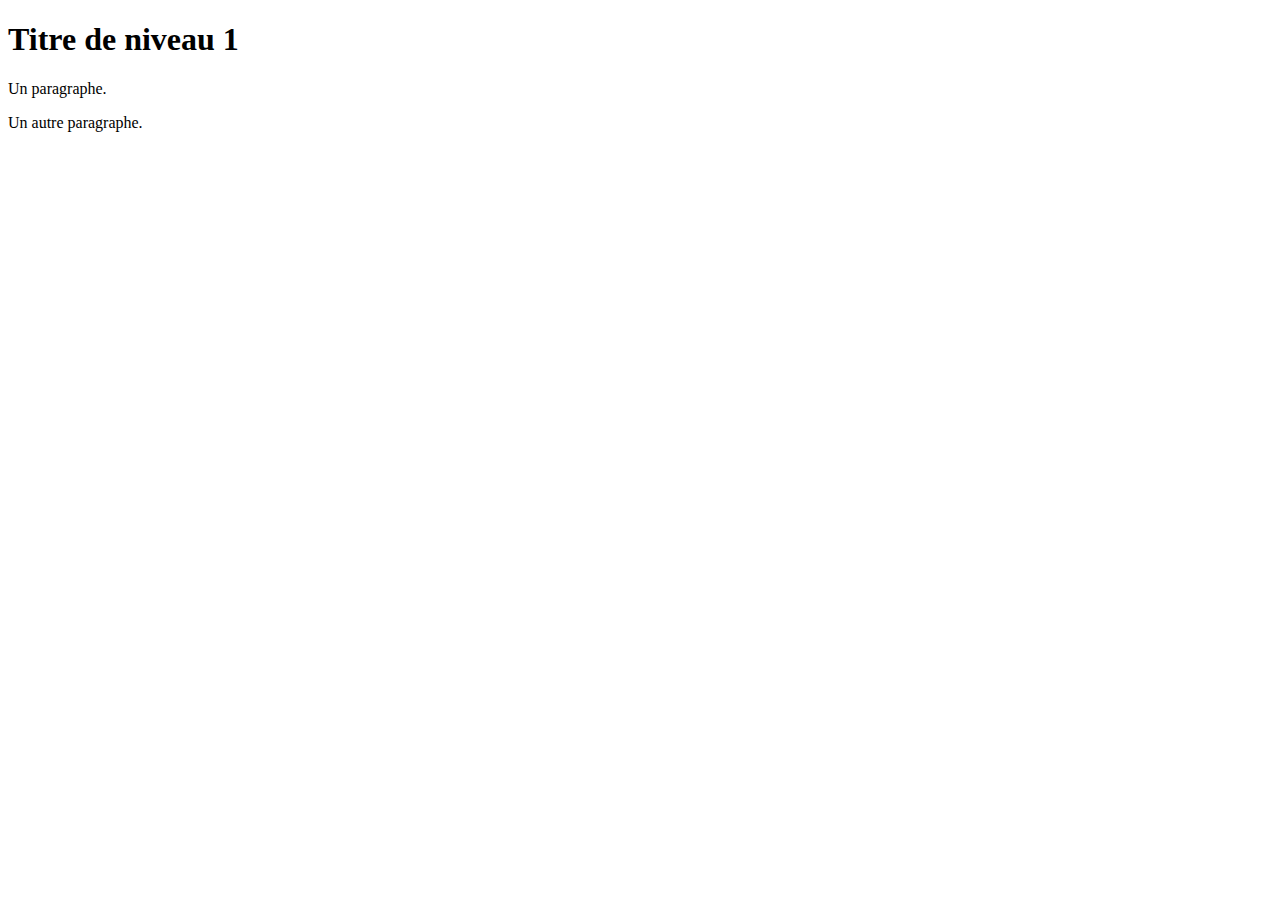
==== index.html @ 965e073b "Ajout du fichier index.html" ====
<!DOCTYPE html>
<html>
    <head>
        <meta name="viewport" content="width=device-width, initial-scale=1">
        <title>Le titre de la page.</title>
    </head>

    <body>
        <h1>Titre de niveau 1</h1>
        <p>Un paragraphe.</p>
        <p>Un autre paragraphe.</p>
    </body>
</html>
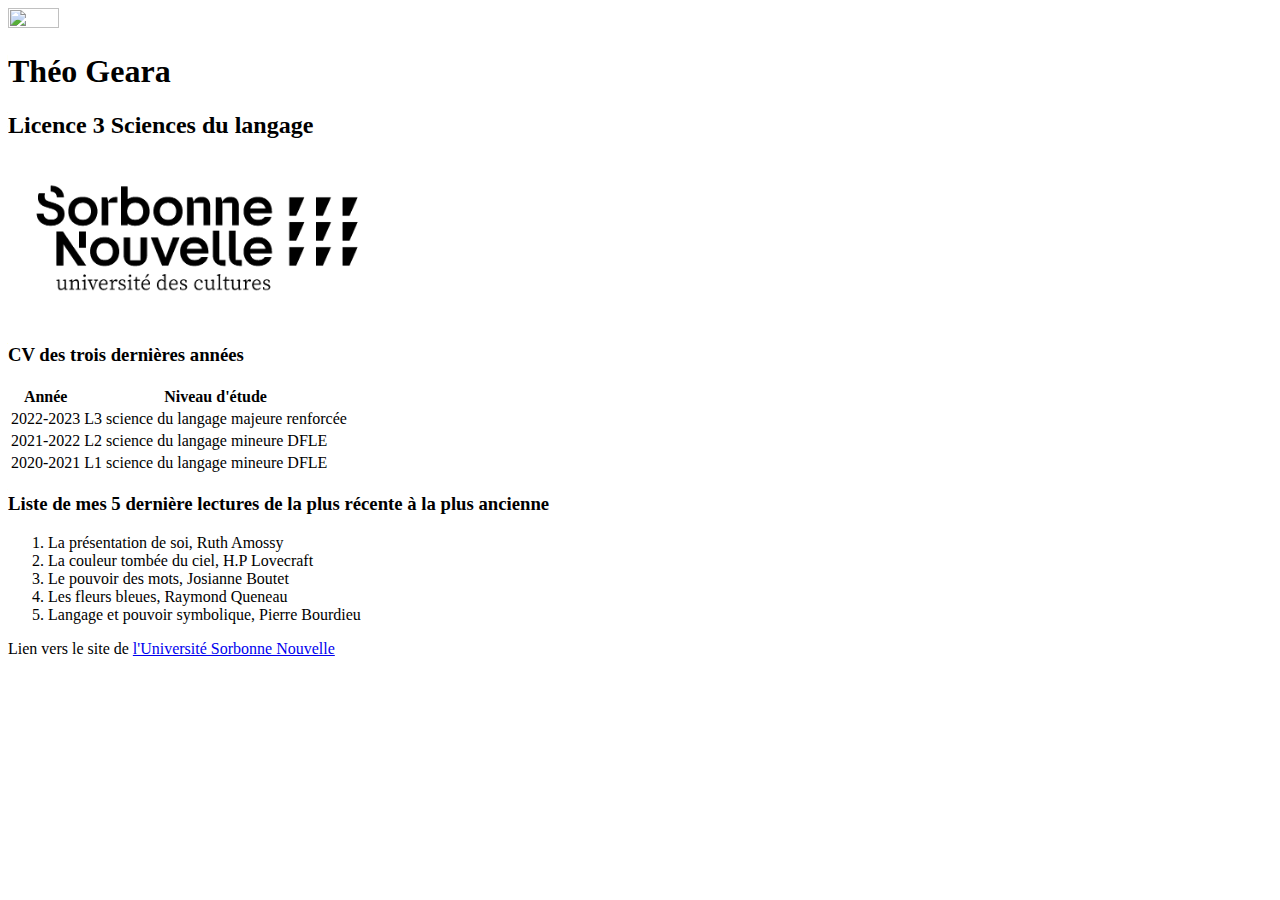
==== commit 9c78c0e4: "Mise à jour index" ====
--- a/index.html
+++ b/index.html
@@ -2,12 +2,35 @@
 <html>
     <head>
         <meta name="viewport" content="width=device-width, initial-scale=1">
+		<meta charset="UTF-8" />
         <title>Le titre de la page.</title>
     </head>
 
     <body>
-        <h1>Titre de niveau 1</h1>
-        <p>Un paragraphe.</p>
-        <p>Un autre paragraphe.</p>
+        <img src="assets/img/photo_theo.jpg" height="20%" width="20%" />
+		<h1>Théo Geara</h1>
+		<h2>Licence 3 Sciences du langage</h2>
+		<img src="assets/img/logo-uni.png" width="30%"/>
+        <h3>CV des trois dernières années</h3>
+		<table>
+			<thead>
+				<tr><th>Année</th><th>Niveau d'étude</th></tr>
+			</thead>
+			<tbody>
+				<tr><td>2022-2023</td><td>L3 science du langage majeure renforcée</td></tr>
+				<tr><td>2021-2022</td><td>L2 science du langage mineure DFLE</td></tr>
+				<tr><td>2020-2021</td><td>L1 science du langage mineure DFLE</td></tr>
+		</table>
+		<h3>Liste de mes 5 dernière lectures de la plus récente à la plus ancienne</h3>
+		<ol>
+			<li>La présentation de soi, Ruth Amossy</li>
+			<li>La couleur tombée du ciel, H.P Lovecraft</li>
+			<li>Le pouvoir des mots, Josianne Boutet</li>
+			<li>Les fleurs bleues, Raymond Queneau</li>
+			<li>Langage et pouvoir symbolique, Pierre Bourdieu</li>
+		</ol>
+		<p>Lien vers le site de <a href="http://www.univ-paris3.fr/">l'Université Sorbonne Nouvelle</a></p>
+			
+			
     </body>
 </html>
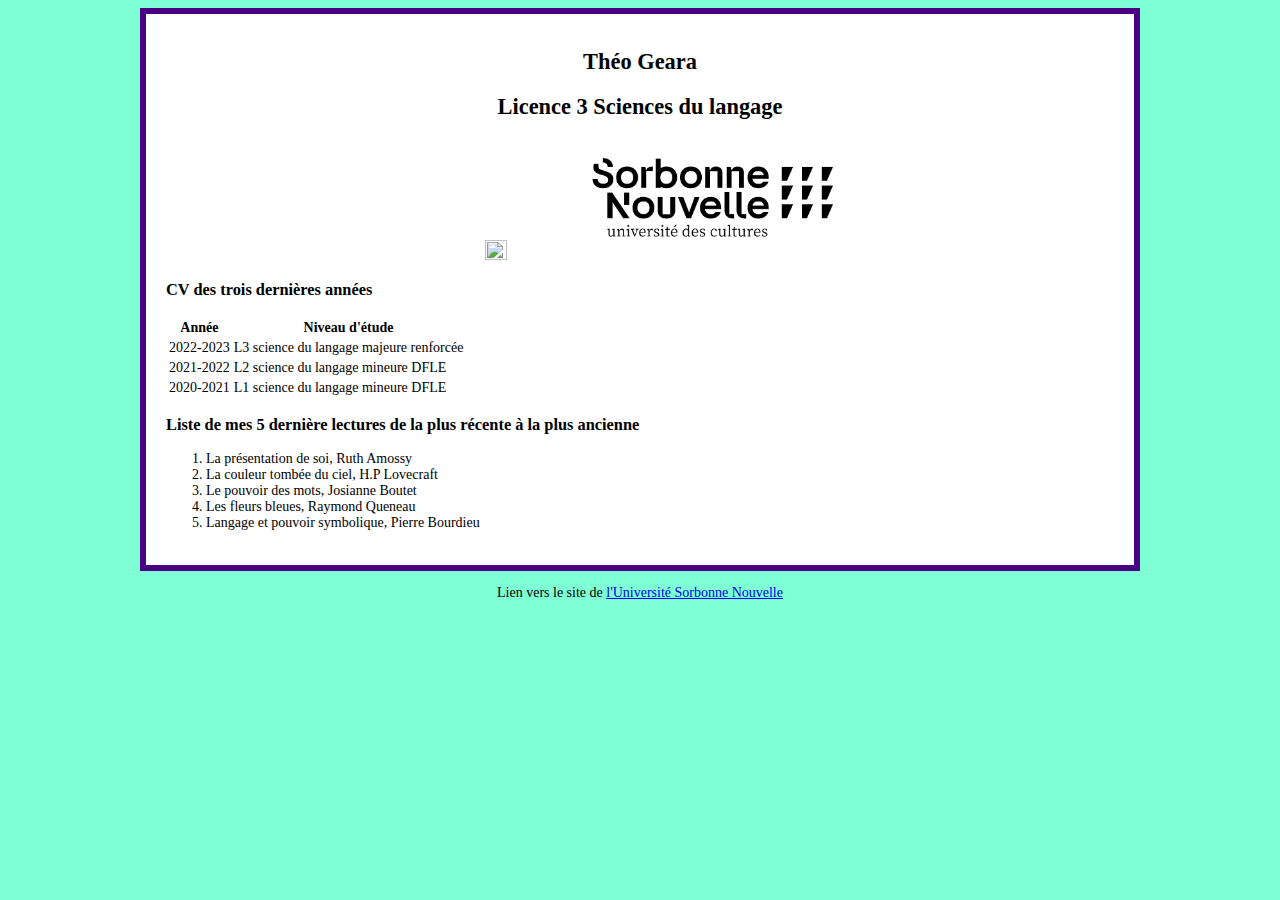
==== commit d024b930: "mise à jour" ====
--- a/index.html
+++ b/index.html
@@ -3,34 +3,41 @@
     <head>
         <meta name="viewport" content="width=device-width, initial-scale=1">
 		<meta charset="UTF-8" />
+		<link rel="stylesheet" href="assets/css/style.css">
         <title>Le titre de la page.</title>
     </head>
-
+<div id="page">
     <body>
-        <img src="assets/img/photo_theo.jpg" height="20%" width="20%" />
-		<h1>Théo Geara</h1>
-		<h2>Licence 3 Sciences du langage</h2>
-		<img src="assets/img/logo-uni.png" width="30%"/>
-        <h3>CV des trois dernières années</h3>
-		<table>
-			<thead>
-				<tr><th>Année</th><th>Niveau d'étude</th></tr>
-			</thead>
-			<tbody>
-				<tr><td>2022-2023</td><td>L3 science du langage majeure renforcée</td></tr>
-				<tr><td>2021-2022</td><td>L2 science du langage mineure DFLE</td></tr>
-				<tr><td>2020-2021</td><td>L1 science du langage mineure DFLE</td></tr>
-		</table>
-		<h3>Liste de mes 5 dernière lectures de la plus récente à la plus ancienne</h3>
-		<ol>
-			<li>La présentation de soi, Ruth Amossy</li>
-			<li>La couleur tombée du ciel, H.P Lovecraft</li>
-			<li>Le pouvoir des mots, Josianne Boutet</li>
-			<li>Les fleurs bleues, Raymond Queneau</li>
-			<li>Langage et pouvoir symbolique, Pierre Bourdieu</li>
-		</ol>
-		<p>Lien vers le site de <a href="http://www.univ-paris3.fr/">l'Université Sorbonne Nouvelle</a></p>
-			
-			
+		<div class="entête">
+			<h1>Théo Geara</h1>
+			<h2>Licence 3 Sciences du langage</h2>
+			<img src="assets/img/photo_theo.jpg" height="15%" width="15%" />
+			<img src="assets/img/logo-uni.png" width="30%"/>
+		</div>
+		<div id="aboutme">
+			<h3>CV des trois dernières années</h3>
+			<table>
+				<thead>
+					<tr><th>Année</th><th>Niveau d'étude</th></tr>
+				</thead>
+				<tbody>
+					<tr><td>2022-2023</td><td>L3 science du langage majeure renforcée</td></tr>
+					<tr><td>2021-2022</td><td>L2 science du langage mineure DFLE</td></tr>
+					<tr><td>2020-2021</td><td>L1 science du langage mineure DFLE</td></tr>
+			</table>
+			<h3>Liste de mes 5 dernière lectures de la plus récente à la plus ancienne</h3>
+			<ol>
+				<li>La présentation de soi, Ruth Amossy</li>
+				<li>La couleur tombée du ciel, H.P Lovecraft</li>
+				<li>Le pouvoir des mots, Josianne Boutet</li>
+				<li>Les fleurs bleues, Raymond Queneau</li>
+				<li>Langage et pouvoir symbolique, Pierre Bourdieu</li>
+			</ol>
+		</div>
+		
     </body>
-</html>
+</div id="page">
+		<footer>
+			<p>Lien vers le site de <a href="http://www.univ-paris3.fr/">l'Université Sorbonne Nouvelle</a></p>
+		</footer>	
+</html>--- a/assets/css/style.css
+++ b/assets/css/style.css
@@ -0,0 +1,35 @@
+html{
+	background-color: Aquamarine;
+	font-size: 14px;
+	max-width: 100%;
+	}
+
+h1{
+	font-size:1.6rem;
+}
+h2{
+	font-size:1.6rem;
+}
+
+#page{
+	margin-left:auto;
+	margin-right: auto;
+	width: 75%;
+	background-color: white;
+	border: solid indigo;
+	border-width: 6px;
+	padding: 20px;
+}
+
+.entête{
+	text-align: center;
+}
+
+.aboutme{
+	
+}
+
+footer{
+	text-align: center;
+}
+	
